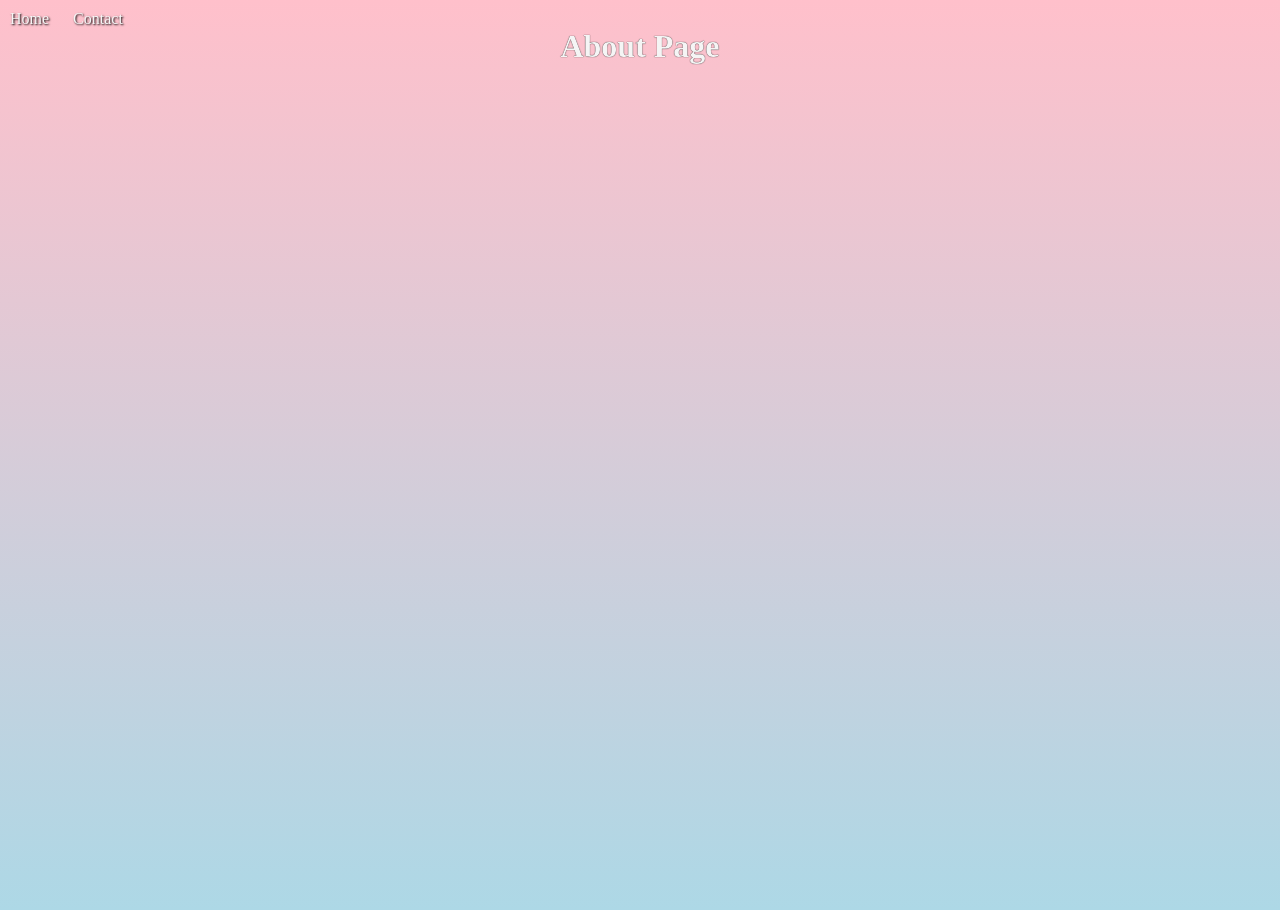
==== about.html @ 8f7a9c29 "add about/fix visibility of nav" ====
<!DOCTYPE html>
<html lang="en">
<head>
    <meta charset="UTF-8">
    <meta name="viewport" content="width=device-width, initial-scale=1.0">
    <title>About</title>
    <link rel="stylesheet" href="style.css">
</head>
<body>
    <header>
        <nav>
            <a href="index.html">Home</a>
            <a href="contact.html">Contact</a>
        </nav>
    </header>

    <main>
        <h1>About Page</h1>
    </main>


    <script src="index.js"></script>
</body>
</html>
---- style.css ----
*{
    margin: 0;
    padding: 0;
    box-sizing: border-box;
}

body {
    background: linear-gradient(pink, lightblue);
    background-repeat: no-repeat;
    background-size: cover;
    color: whitesmoke;
    height: 100vh;
    text-align: center;
    text-shadow: 0 0 1px black;

}

.home-btn{
    padding: 5px 10px;
    border-radius: 5px;
    margin: 10px 5px;
    width: 100%;
}

.btn-container{
    display: flex;
    flex-direction: column;
    justify-content: center;
    align-items: center;
    width: 300px;
    margin: 0 auto;

}

nav{
   text-align: start;
   margin-top: 10px;

}


nav a{
    text-decoration: none;
    color: inherit;
    text-shadow: 1px 1px 2px black;
    margin: 0 10px;

}
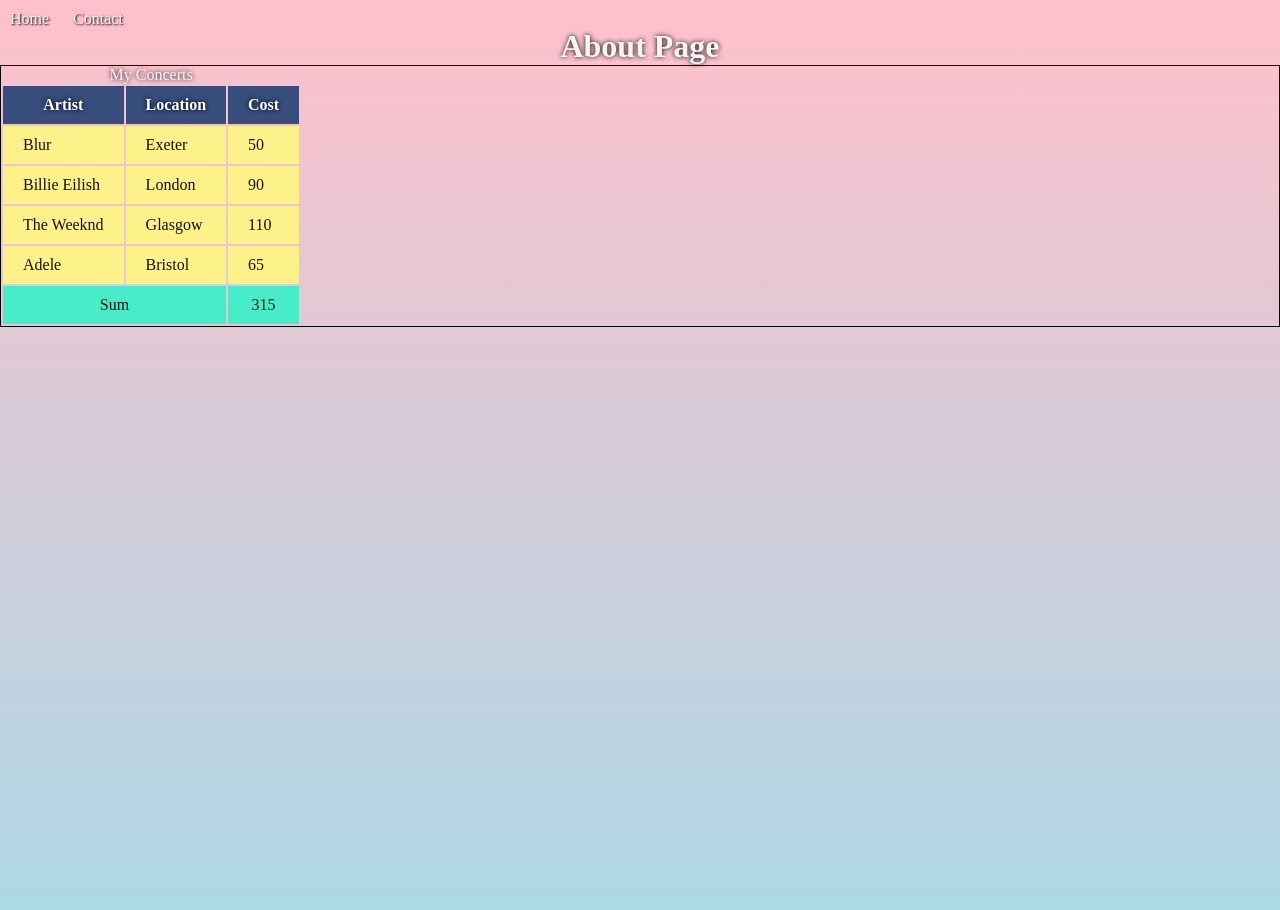
==== commit f75e2397: "added table in the about page" ====
--- a/about.html
+++ b/about.html
@@ -16,6 +16,46 @@
 
     <main>
         <h1>About Page</h1>
+        <div class="tbl-container">  
+            <table>
+                <caption>My Concerts </caption>
+                <thead>
+                    <tr>
+                        <th scope="col">Artist</th>
+                        <th scope="col">Location</th>
+                        <th scope="col">Cost</th>
+                    </tr>
+                </thead>
+                <tbody>
+                    <tr>
+                        <td>Blur</td>
+                        <td>Exeter</td>
+                        <td>50</td>
+                    </tr>
+                    <tr>
+                        <td>Billie Eilish</td>
+                        <td>London</td>
+                        <td>90</td>
+                    </tr>
+                    <tr>
+                        <td>The Weeknd</td>
+                        <td>Glasgow</td>
+                        <td>110</td>
+                    </tr>
+                    <tr>
+                        <td>Adele</td>
+                        <td>Bristol</td>
+                        <td>65</td>
+                    </tr>
+                </tbody>
+                <tfoot>
+                    <tr>
+                        <td colspan="2">Sum</td>
+                        <td>315</td>
+                    </tr>
+                </tfoot>
+            </table>
+        </div>
     </main>
 
 
--- a/style.css
+++ b/style.css
@@ -11,7 +11,7 @@
     color: whitesmoke;
     height: 100vh;
     text-align: center;
-    text-shadow: 0 0 1px black;
+    text-shadow: 0 0 5px black;
 
 }
 
@@ -46,3 +46,26 @@
     margin: 0 10px;
 
 }
+.tbl-container{
+    border: 1px solid black;
+    text-align: start;
+}
+
+th, td{
+    padding: 10px 20px
+}
+
+th{
+    background-color: #374d7c;
+    color: #fff;
+}
+td{
+    background-color: #fdf289;
+    text-shadow: none;
+    color: #121212;
+}
+
+tfoot td{
+    background-color: #46edc8;
+    text-align: center;
+}
